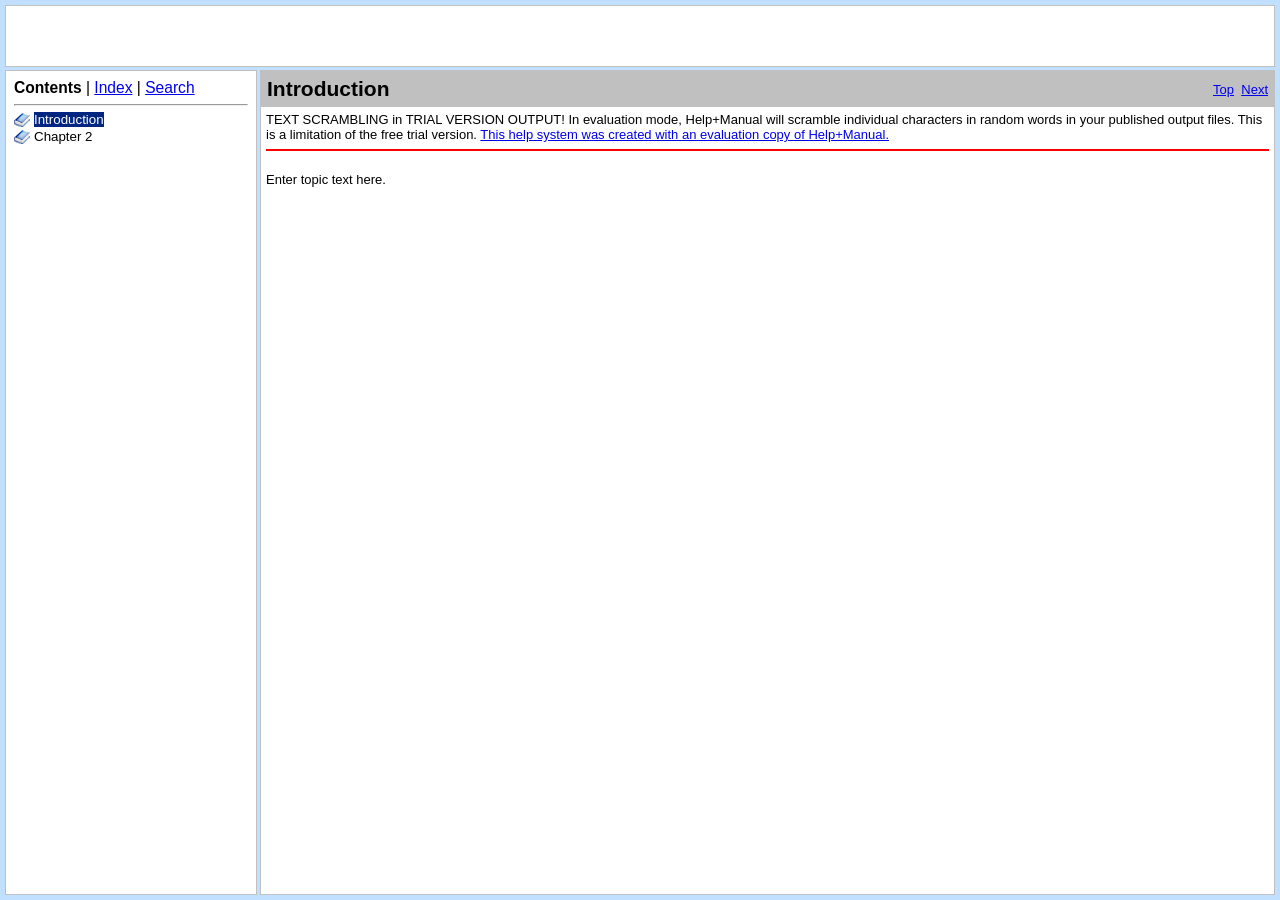
==== index.html @ 9554c0e2 "2023-01-16" ====
﻿<!DOCTYPE html>
<html>
<head>
  <title>&nbsp;</title>
  <meta http-equiv="Content-Type" content="text/html; charset=UTF-8">
  <meta http-equiv="X-UA-Compatible" content="IE=edge" />
  <script type="text/javascript" src="jquery.js"></script>
  <script type="text/javascript" src="helpman_settings.js"></script>
  <script type="text/javascript" src="helpman_navigation.js"></script>
  <script type="text/javascript" src="hmcontextids.js"></script>

  <link type="text/css" href="default.css" rel="stylesheet" />

  <style type="text/css">
    html,body { margin:0;padding:0;height:100%;overflow:hidden;
    			       background:#C1E0FF;
    }

    #hmheadbox {
      position: absolute;
      left: 5px;
      right: 5px;
      top: 5px;
      height: 60px;
      background: #FFFFFF;
      border: 1px solid #C0C0C0;
      }

    #hmheadbox p {
      font-size: 160%;
      font-weight: bold;
      margin-top: 16px;
      margin-left: 8px;
     }

    #hmnavbox {
      position: absolute;
      left: 5px;
      width: 250px;
      min-width: 50px;
      top: 70px;
      bottom: 5px;
      border: 1px solid #C0C0C0;
      }

    #hmcontentbox {
      position: absolute;
      top: 70px;
      right: 5px;
      bottom: 5px;
      left: 260px;
      border: 1px solid #C0C0C0;
      }

    iframe {
      position: absolute;left:0;top:0;width:100%;height:100%;border:none;
      }
  </style>

  <script type="text/javascript">
    $(document).ready(function(){
      if (!hmSupportsAbspos()) {
      	$(window).bind("resize", function() {
      	  hmNoAbsposResize($("#hmheadbox"), true, false);
      	  hmNoAbsposResize($("#hmnavbox"), false, true);
      	  hmNoAbsposResize($("#hmcontentbox"), true, true);
	    });
	    $(window).trigger("resize");
	  }
      hmCreateVSplitter($("#hmnavbox"),$("#hmcontentbox"));
    });
  </script>

</head>
<body>
<div id="hmheadbox">
<p>&nbsp;</p></div>
<div id="hmnavbox">
  <iframe name="hmnavigation" id="hmnavigation" src="hmcontent.html" seamless="seamless" title="Navigation Pane" frameborder="0"></iframe>
</div>

<div id="hmcontentbox" >
  <script type="text/javascript">
    var defaulttopic="introduction.html";
    var query = window.location.search.substring(1).split("&")[0], hash = window.location.hash, xssTest=/^[a-z0-9._~-]{3,}$/i, cntxRX = /contextid=\d{3,10}/, cntxMatch = cntxRX.exec(query), cntxSrc = "";
    if (query != "") {
      if (typeof(hmGetContextId) != "undefined") {
        if (cntxMatch != null) {
		  cntxSrc = hmGetContextId(cntxMatch[0]);
        };
        if (cntxSrc != "") {
          defaulttopic = cntxSrc;
        } else {
            if (xssTest.test(query+hash.substr(1)))
               defaulttopic = query + hash;
        }
      }
    }
    document.write('<iframe name="hmcontent" id="hmcontent" src="'+defaulttopic+'" seamless="seamless" title="Content Page" frameborder="0"></iframe>');
  </script>
  <noscript>
    <iframe name="hmcontent" id="hmcontent" src="introduction.html" seamless="seamless" title="Content Page" frameborder="0"></iframe>
  </noscript>
</div>
</body>
</html>
---- default.css ----
/* Text Styles */
hr { color: #000000 }
body, table, tr, th /* Normal */
{
 font-size: 13px;
 font-family: Arial,Helvetica,sans-serif;
 font-style: normal;
 font-weight: normal;
 color: #000000;
 text-decoration: none;
}
span.f_CodeExample /* Code Example */
{
 font-size: 11px;
 font-family: 'Courier New',Courier,monospace;
}
span.f_Comment /* Comment */
{
}
span.f_Heading1 /* Heading1 */
{
 font-size: 21px;
 font-weight: bold;
}
span.f_ImageCaption /* Image Caption */
{
 font-size: 11px;
 font-weight: bold;
}
span.f_Notes /* Notes */
{
}
/* Paragraph styles */
p, p.p_Normal, div.p_Normal, li.p_Normal /* Normal */
{
 text-align: left;
 text-indent: 0;
 padding: 0 0 0 0;
 margin: 0 0 0 0;
}
.p_CodeExample /* Code Example */
{
 font-size: 11px;
 line-height: 1.0;
 white-space: nowrap;
 page-break-inside: avoid;
}
.p_Comment /* Comment */
{
 font-size: 13px;
}
.p_Heading1 /* Heading1 */
{
 font-size: 100%;
 font-weight: normal;
 text-align: left;
 text-indent: 0;
 padding: 0 0 0 0;
 margin: 0 0 0 0;
}
.p_ImageCaption /* Image Caption */
{
 font-size: 11px;
}
.p_Notes /* Notes */
{
 font-size: 13px;
}
/* Table styles */
div.hmrotate90  { display:inline-block; -webkit-writing-mode: vertical-rl; -ms-writing-mode: tb-rl; writing-mode: vertical-rl; }
div.hmrotate270 { display:inline-block; -webkit-writing-mode: vertical-rl; -ms-writing-mode: tb-rl; writing-mode: vertical-rl; transform: rotate(180deg); }

a.imagetogglelink {
  position: relative;
  display: inline-block;
}
svg.image-toggle-magnifier { /* Magnifier icon for image toggles */
  position: absolute;
  top: 0;
  left: 0;
  right: 0;
  bottom: 0;
  margin: auto;
  width: 40pt;
  height: 40pt;
  max-width: 80%;
  max-height: 80%;
  fill: #FFFFFF;
  stroke: #808080;
  stroke-width: 0.5pt;
  opacity: 0.3;
  transition: opacity 0.3s;
}
img.image-toggle:hover + svg.image-toggle-magnifier, svg.image-toggle-magnifier:hover {
  opacity: 1;
}



#hmpopupdiv /* used for javascript text popups */
{
  display: none;
  position: absolute;
  z-index: 1000;
  background-color: #FFFFFF;
  padding: 6px;
  border:1px solid #000000;
  border-radius: 5px;
  box-shadow: 5px 5px 5px #888;
}

#hmlightbox /* image lightbox */
{
  border: none;
  padding: 8px;
  background: #FFF;
  font-size: 110%;
  font-weight: bold;
  color: #777;
  box-shadow: 5px 5px 5px #888;
}

a.dropdown-toggle /* dropdown toggle caption */
{
  cursor: pointer;
}
a.inline-toggle /* inline toggle caption */
{
  cursor: pointer;
}
img.dropdown-toggle-icon /* toggle icon */
{
  cursor: pointer;
}
/* CSS for responsive image maps */

.hmImageMap a.hmHotspotRect { display:block; position:absolute; border: 1px solid transparent; background:#000; opacity:0.01 }
.hmImageMap a.hmHotspotEllipse { display:block; position:absolute; border-radius:50%; border: 1px solid transparent; background:#000; opacity:0.01 }
.hmImageMap:hover a.hmHotspotRect {opacity:0.3 }
.hmImageMap:hover a.hmHotspotEllipse { opacity:0.3 }
a.hmHotspotRect:hover { border:1px solid #000; background:#FFF; opacity:0.3 }
a.hmHotspotEllipse:hover { border:1px solid #000; background:#FFF; opacity:0.3 }
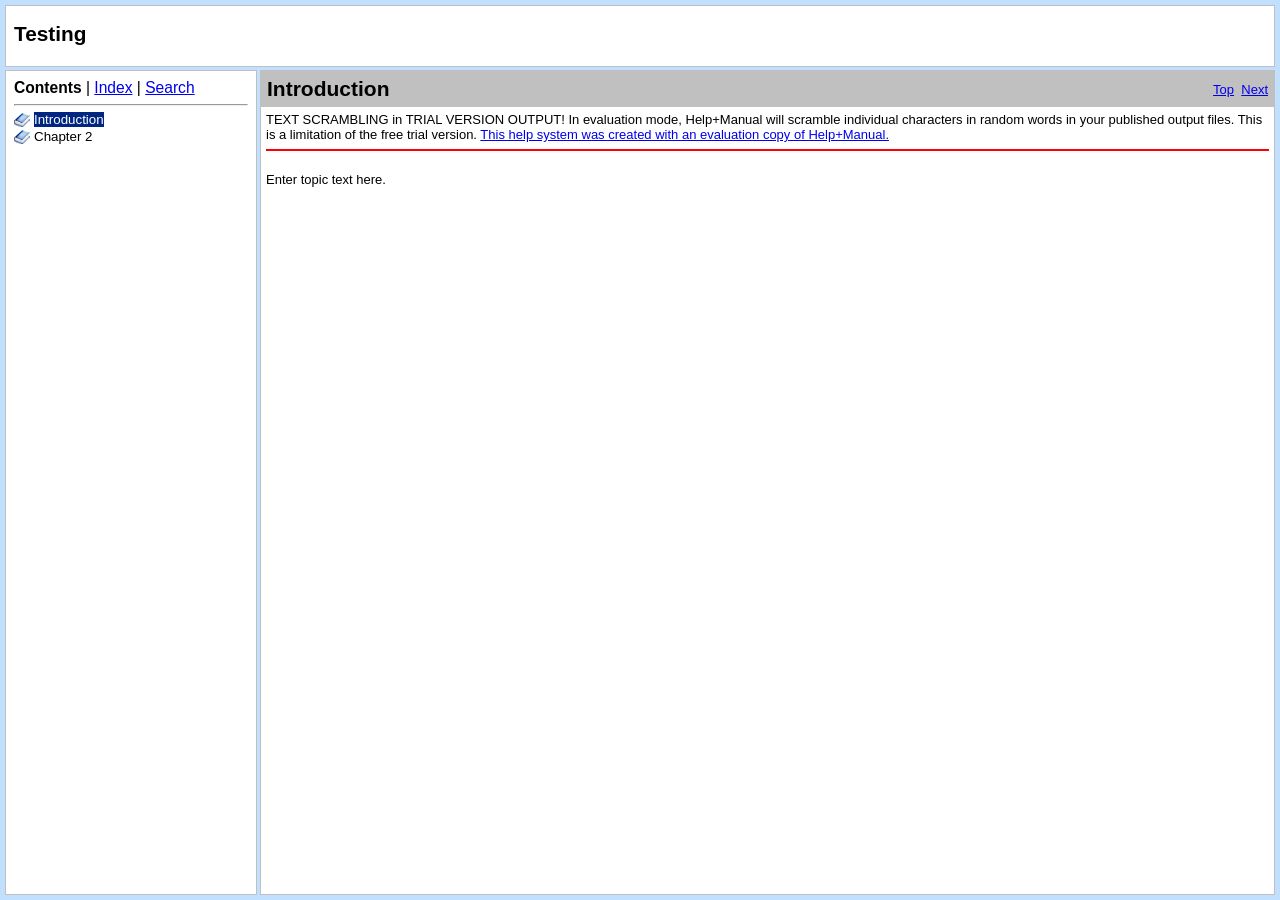
==== commit 95ce31c9: "2023-01-17 16:43" ====
--- a/index.html
+++ b/index.html
@@ -1,7 +1,7 @@
 ﻿<!DOCTYPE html>
 <html>
 <head>
-  <title>&nbsp;</title>
+  <title>Testing</title>
   <meta http-equiv="Content-Type" content="text/html; charset=UTF-8">
   <meta http-equiv="X-UA-Compatible" content="IE=edge" />
   <script type="text/javascript" src="jquery.js"></script>
@@ -74,7 +74,7 @@
 </head>
 <body>
 <div id="hmheadbox">
-<p>&nbsp;</p></div>
+<p>Testing</p></div>
 <div id="hmnavbox">
   <iframe name="hmnavigation" id="hmnavigation" src="hmcontent.html" seamless="seamless" title="Navigation Pane" frameborder="0"></iframe>
 </div>
